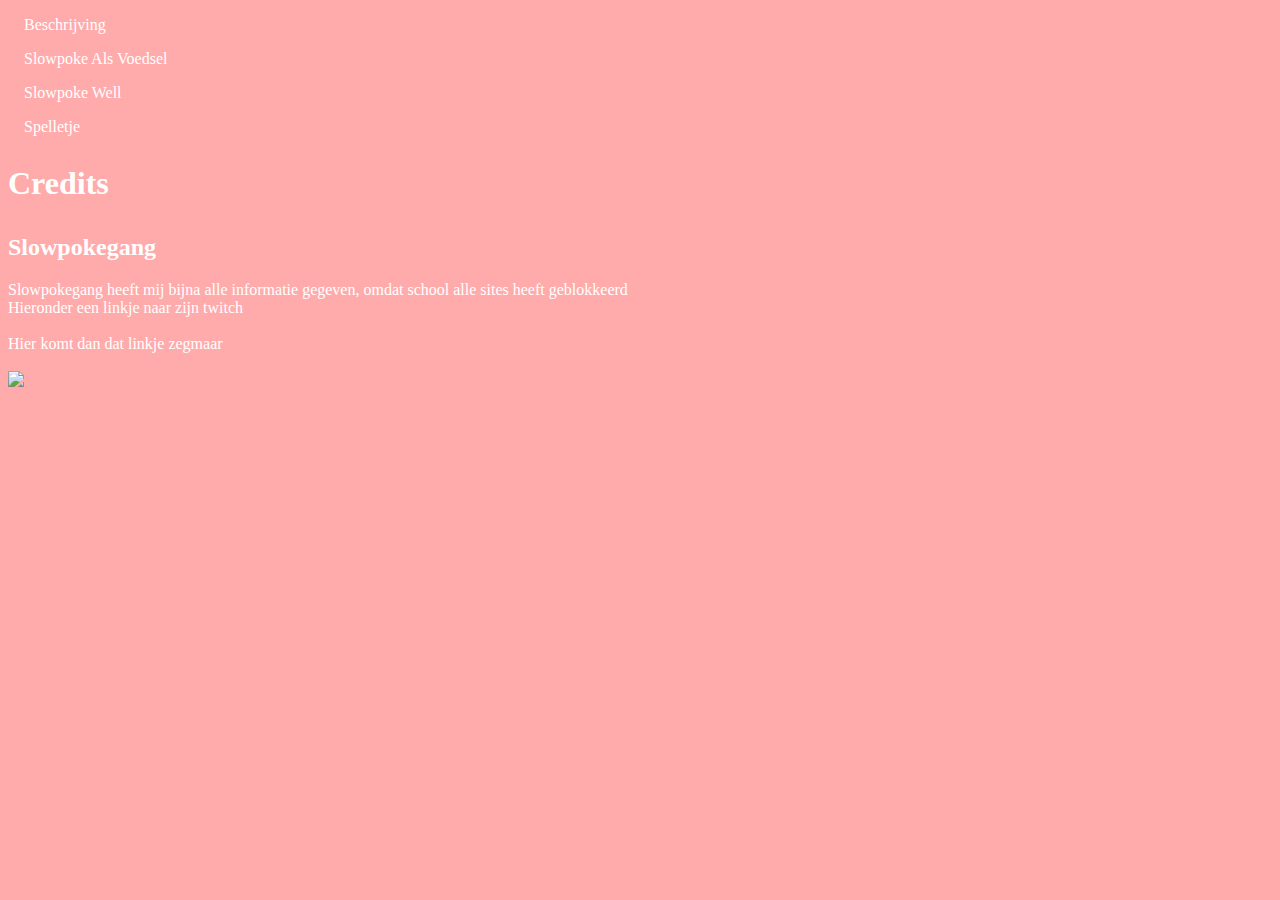
==== credits.html @ 6720c8ad "Add files via upload" ====
<!DOCTYPE html>
<HTML>
<HEAD>
  <link rel="stylesheet" href="styles.css">
<STYLE>
</STYLE>
<TITLE>Credits.HTML</TITLE>
</HEAD>
<BODY>
<ul>
<li><a href="index.html">Beschrijving</a></li>
  <li><a href="slowpokealsvoedsel.html">Slowpoke Als Voedsel</a></li>
<li><a href="slowpokewell.html">Slowpoke Well</a></li>
<li><a href="vinddeslowpoke.html">Spelletje</a></li>
</ul>

<H1> Credits <?H1>

<P>
<H2> Slowpokegang </H2>
<P>
Slowpokegang heeft mij bijna alle informatie gegeven, omdat school alle sites heeft geblokkeerd
<BR>
Hieronder een linkje naar zijn twitch
<BR><BR>
Hier komt dan dat linkje zegmaar
<BR><BR>
<img src="Slowpokegang.jpg">
---- styles.css ----
body {
  background-color: #FFABAB;
  color: white;
   font-family: verdana;
}
ul {
  list-style-type: none;
  margin: 0;
  padding: 0;
  width: 200px;
  background-color: #FFABAB;
}

li a {
  display: block;
  color: white;
  padding: 8px 16px;
  text-decoration: none;
}
li a:hover {
  background-color: #FFBEBC;
  color: white;
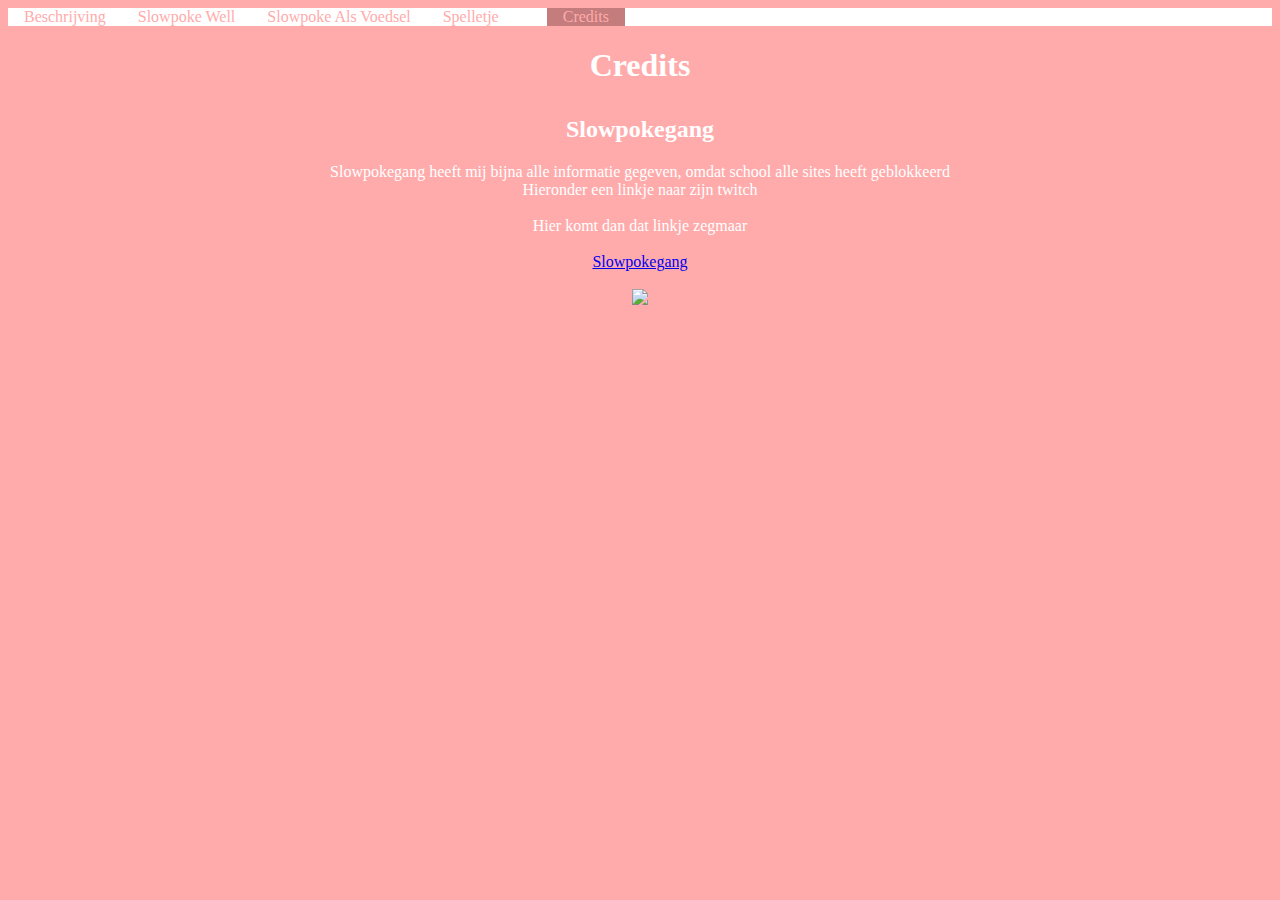
==== commit 45af1c1e: "Add files via upload" ====
--- a/credits.html
+++ b/credits.html
@@ -4,14 +4,15 @@
   <link rel="stylesheet" href="styles.css">
 <STYLE>
 </STYLE>
-<TITLE>Credits.HTML</TITLE>
+<TITLE>Credits.html</TITLE>
 </HEAD>
 <BODY>
 <ul>
-<li><a href="index.html">Beschrijving</a></li>
-  <li><a href="slowpokealsvoedsel.html">Slowpoke Als Voedsel</a></li>
+  <li><a href="index.html"> Beschrijving</a></li>
 <li><a href="slowpokewell.html">Slowpoke Well</a></li>
+<li><a href="slowpokealsvoedsel.html">Slowpoke Als Voedsel</a></li>
 <li><a href="vinddeslowpoke.html">Spelletje</a></li>
+<li><a href="credits.html"> <a class="active">Credits</a></li>
 </ul>
 
 <H1> Credits <?H1>
@@ -25,4 +26,7 @@
 <BR><BR>
 Hier komt dan dat linkje zegmaar
 <BR><BR>
+<a href="https://www.twitch.tv/slowpokegang">Slowpokegang</a>
+
+<BR><BR>
 <img src="Slowpokegang.jpg">
--- a/styles.css
+++ b/styles.css
@@ -2,21 +2,33 @@
   background-color: #FFABAB;
   color: white;
    font-family: verdana;
+   text-align:center;
 }
+
 ul {
   list-style-type: none;
   margin: 0;
   padding: 0;
-  width: 200px;
-  background-color: #FFABAB;
+  overflow: hidden;
+  background-color: white;
+
+}
+
+li {
+  float: left;
 }
 
 li a {
-  display: block;
-  color: white;
-  padding: 8px 16px;
+#display: block;
+  color:#FFABAB;
+  text-align: center;
+  padding: 14px 16px;
   text-decoration: none;
 }
-li a:hover {
-  background-color: #FFBEBC;
-  color: white;
+
+  li a:hover {
+  background-color: #9B6464;
+}
+ .active {
+  background-color: #C57C7C;
+}
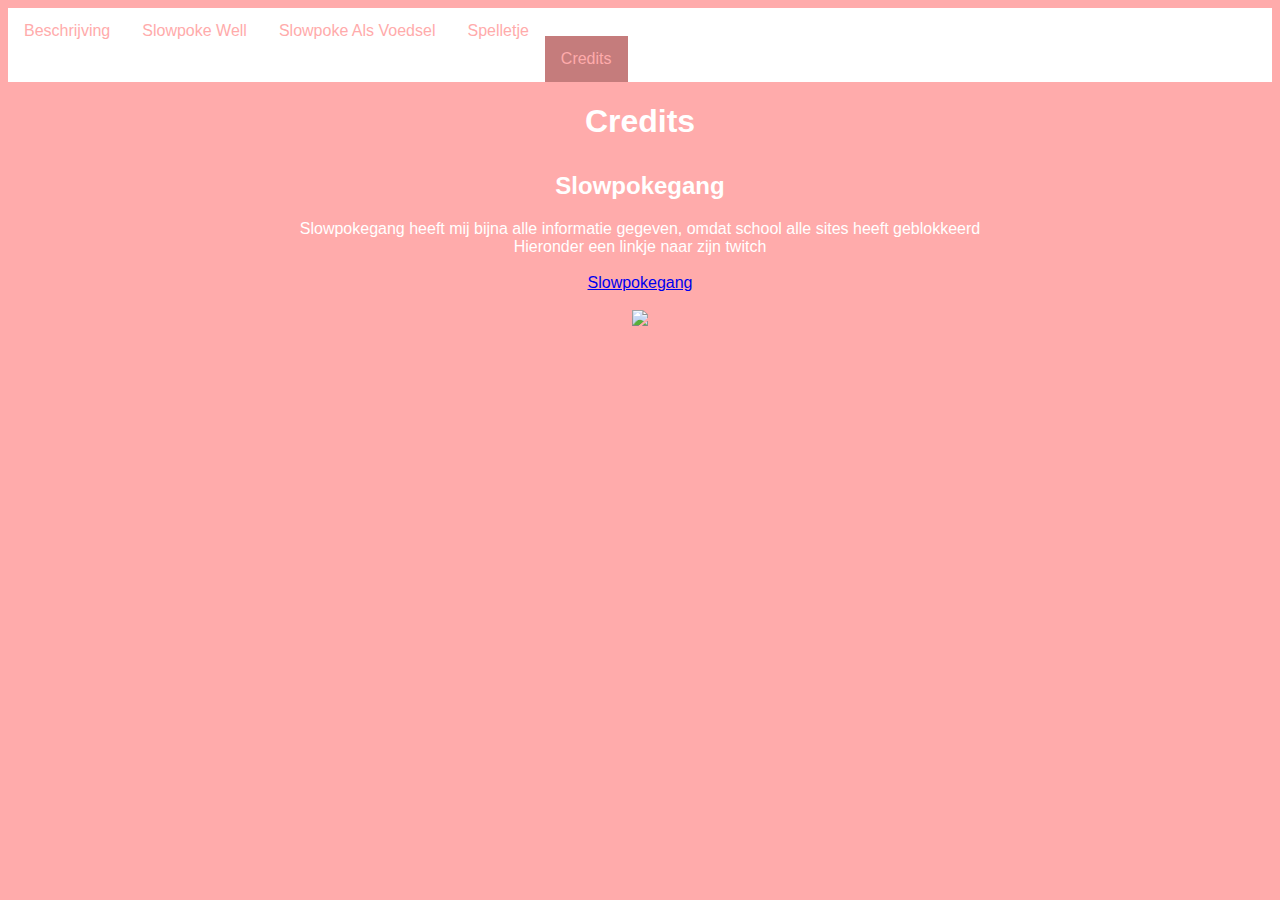
==== commit 6495d125: "Update credits.html" ====
--- a/credits.html
+++ b/credits.html
@@ -24,8 +24,6 @@
 <BR>
 Hieronder een linkje naar zijn twitch
 <BR><BR>
-Hier komt dan dat linkje zegmaar
-<BR><BR>
 <a href="https://www.twitch.tv/slowpokegang">Slowpokegang</a>
 
 <BR><BR>
--- a/styles.css
+++ b/styles.css
@@ -1,7 +1,7 @@
-body {
+body{
+    font-family: -apple-system, BlinkMacSystemFont, 'Segoe UI', Roboto, Oxygen, Ubuntu, Cantarell, 'Open Sans', 'Helvetica Neue', sans-serif;
   background-color: #FFABAB;
   color: white;
-   font-family: verdana;
    text-align:center;
 }
 
@@ -19,7 +19,8 @@
 }
 
 li a {
-#display: block;
+   display: block;
+  padding: 5px;
   color:#FFABAB;
   text-align: center;
   padding: 14px 16px;
